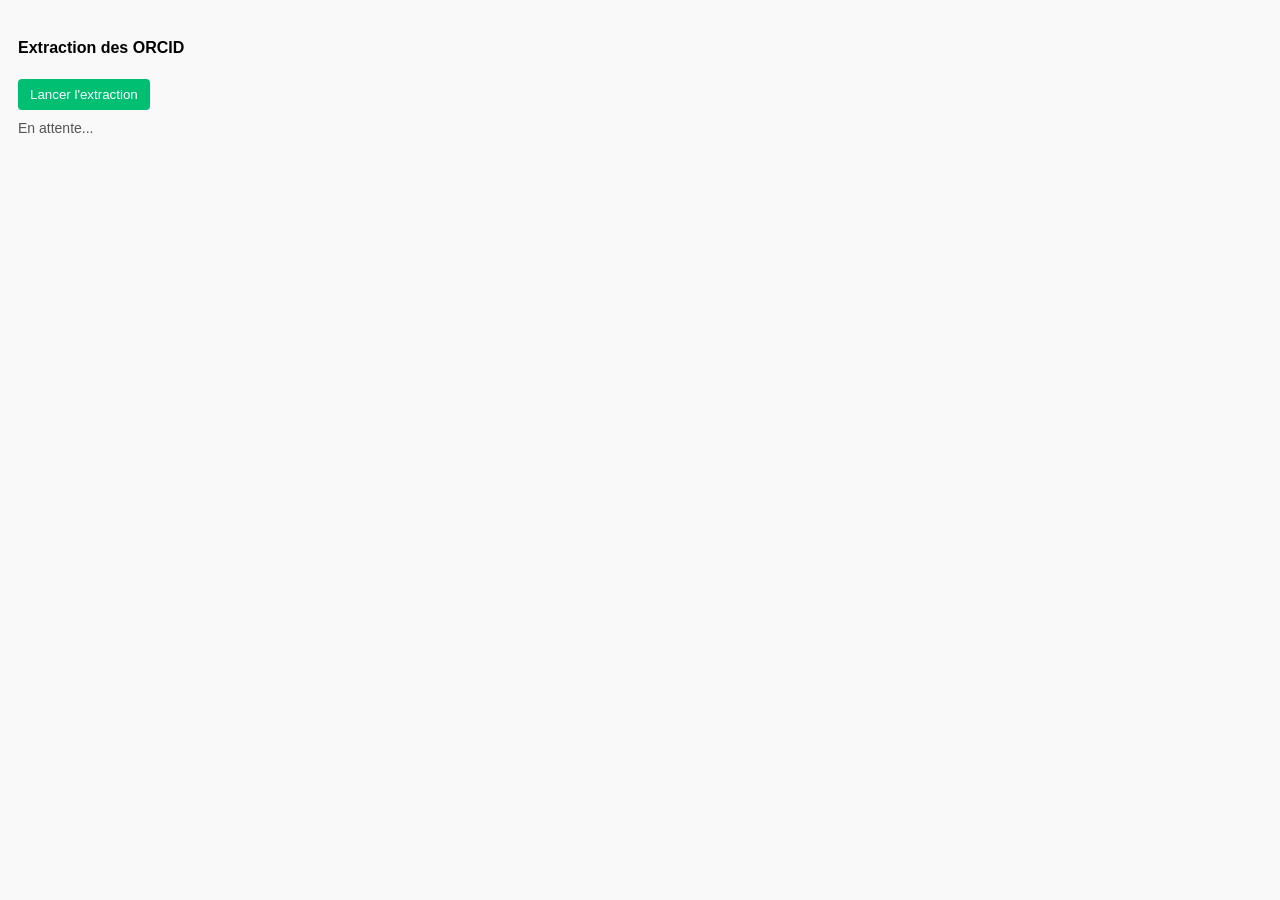
==== extractionReferences.html @ f9f58d0f "Add extractionReferences.html for references extraction" ====
<!DOCTYPE html>
<html lang="fr">
<head>
  <meta charset="UTF-8">
  <!-- Inclusion de l'API officielle Grist -->
  <script src="https://docs.getgrist.com/grist-plugin-api.js"></script>
  <style>
    body { font-family: sans-serif; padding: 10px; background: #f9f9f9; }
    button { padding: 8px 12px; background: #00bf73; color: white; border: none; border-radius: 4px; cursor: pointer; }
    button:hover { background: #009e5f; }
    #status { margin-top: 10px; font-size: 14px; color: #555; }
  </style>
</head>
<body>

  <h4>Extraction des ORCID</h4>
  <button id="compare-btn">Lancer l'extraction</button>
  <div id="status">En attente...</div>

  <script>
    // Initialise l'API Grist
    grist.ready({
      requiredAccess: 'full'
    });

    document.getElementById('compare-btn').addEventListener('click', async () => {
      const statusDiv = document.getElementById('status');
      statusDiv.innerText = "Extraction en cours...";

      try {
        // 1. Récupération des données des tables (Remplacez par vos IDs réels de tables)
        const tableOrcid = await grist.docApi.fetchTable('ListeOrcid');
        const tableIdRef = await grist.docApi.fetchTable('ListeIdref');
        const tableIdHal = await grist.docApi.fetchTable('ListeIdHal');
        const tableMembre = await grist.docApi.fetchTable('MembresParagraphe');
        const tableMembreLabo = await grist.docApi.fetchTable('ListeMembreLabo');
        // Listes pour stocker les IDs et les valeurs à mettre à jour
        const rowIds = [];
        const newValues = {
          resultat: [],
          orcid: [],
          idRef: [],
          idHal: [],
          lienOmk: [],
          idOmk: []
        };
        
        // 2. Indexation des Tables par sa clé pour une recherche rapide
        const mapTableOrcid = {};
        for (let i = 0; i < tableOrcid.id.length; i++) {
          const cleOrcid = tableOrcid.idOmk[i];
          mapTableOrcid[cleOrcid] = tableOrcid.orcid[i];
        }
        const mapTableIdref = {};
        for (let i = 0; i < tableIdRef.id.length; i++) {
          const cle = tableIdRef.idOmk[i];
          mapTableIdref[cle] = tableIdRef.idref[i];
        }
        const mapTableIdHal = {};
        for (let i = 0; i < tableIdHal.id.length; i++) {
          const cle = tableIdHal.idOmk[i];
          mapTableIdHal[cle] = tableIdHal.idHal[i];
        }

        const mapTableOmk = {};
        for (let i = 0; i < tableMembreLabo.id.length; i++) {
          const cle = tableMembreLabo.nom[i];
          mapTableOmk[cle] = {'labo':tableMembreLabo.labo[i],'idOmkLabo':tableMembreLabo.idOmkLabo[i],'idOmkMembre':tableMembreLabo.idOmkMembre[i]};
        }

        // 3. Comparaison et préparation des mises à jour pour la Table A
        const recordsToUpdate = [];

        for (let i = 0; i < tableMembre.id.length; i++) {
          const idMembre = tableMembre.id[i];
          const cleMembre = tableMembre.prenom[i]+" "+tableMembre.nom[i];
          let orcidMembre = "no",
            idRefMembre = "no",
            idHalMembre = "no",
            idOmkMembre = "no",
            omkMembre = "no",
            resultat = "OMK No";
          if (cleMembre in mapTableOmk) {
            let o = mapTableOmk[cleMembre];
            resultat = "OMK OK";
            omkMembre = "https://valorisation.humanum-p8.fr/admin/item/"+o.idOmkMembre;
            idOmkMembre = o.idOmkMembre;

            resultat += " - ";
            if (idOmkMembre in mapTableOrcid) {
              orcidMembre = mapTableOrcid[idOmkMembre].substr(6);
              resultat += "Orcid OK";
            }else resultat += "Orcid No"; 

            resultat += " - ";          
            if (idOmkMembre in mapTableIdref) {
              idRefMembre = mapTableIdref[idOmkMembre].substr(6);
              resultat += "idRef OK";
            }else resultat += "idRef No";
  
            resultat += " - ";          
            if (idOmkMembre in mapTableIdHal) {
              idHalMembre = mapTableIdHal[idOmkMembre].substr(7);
              resultat += "idHal OK";
            }else resultat += "idHal No";

          } 
          rowIds.push(idMembre);
          newValues.resultat.push(resultat);
          newValues.lienOmk.push(omkMembre);            
          newValues.idOmk.push(idOmkMembre);            
          newValues.orcid.push(orcidMembre);
          newValues.idRef.push(idRefMembre);
          newValues.idHal.push(idHalMembre);
        }
        
      // 4. Envoi de l'action en lot à Grist (Bulk Update)
      if (rowIds.length > 0) {
        await grist.docApi.applyUserActions([
          [
            "BulkUpdateRecord", // Action pour mettre à jour plusieurs lignes en une fois
            "MembresParagraphe",           // L'identifiant technique de votre Table A
            rowIds,             // Tableau des IDs des lignes à modifier [id1, id2, ...]
            newValues
          ]
        ]);
        statusDiv.innerText = `${rowIds.length} ligne(s) mise(s) à jour avec succès !`;
      } else {
        statusDiv.innerText = "Toutes les lignes sont déjà à jour. Aucune différence trouvée.";
      }

      } catch (error) {
        statusDiv.innerText = "Erreur : " + error.message;
        console.error(error);
      }
    });
  </script>
</body>
</html>
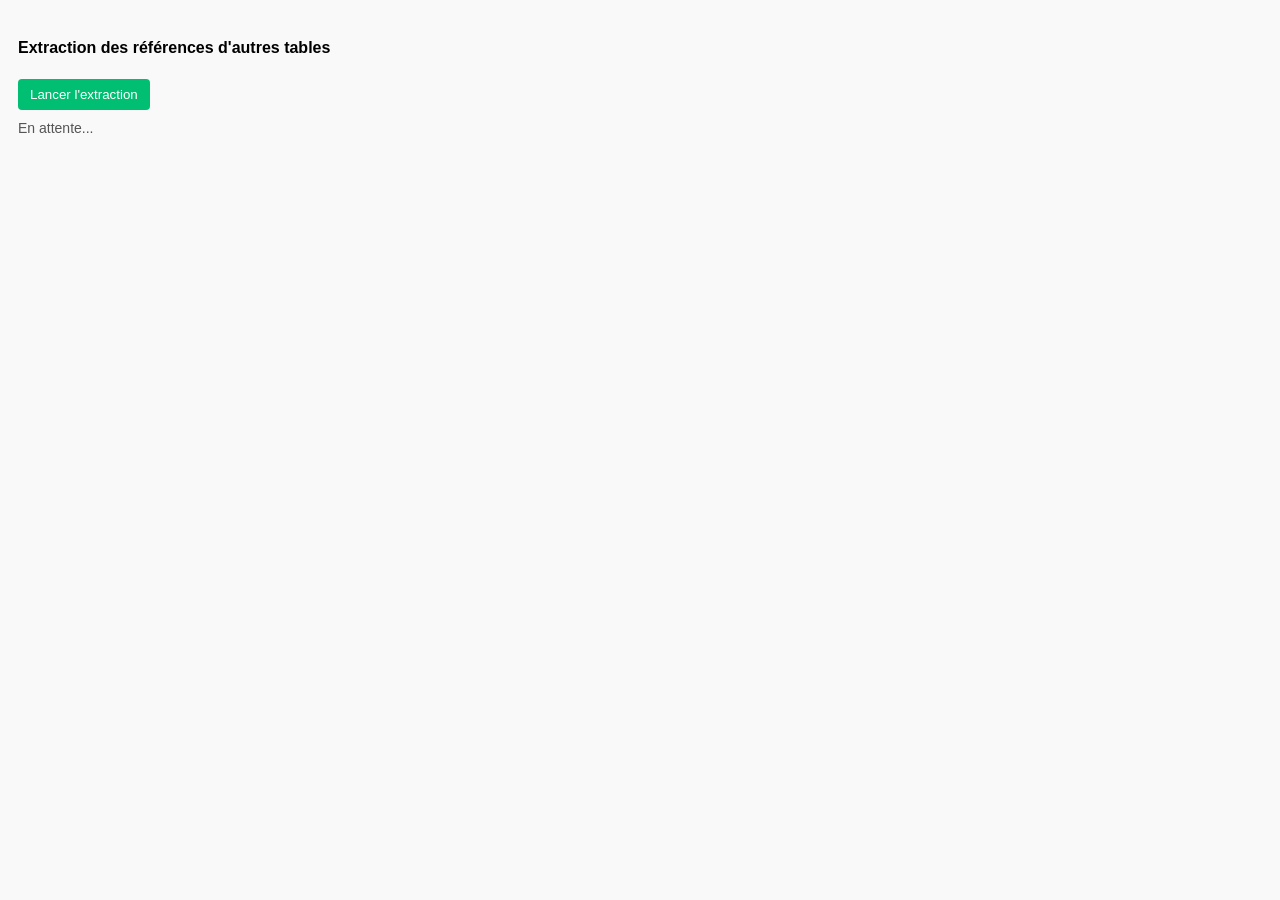
==== commit 92422c16: "Update header text for extraction references" ====
--- a/extractionReferences.html
+++ b/extractionReferences.html
@@ -13,7 +13,7 @@
 </head>
 <body>
 
-  <h4>Extraction des ORCID</h4>
+  <h4>Extraction des références d'autres tables</h4>
   <button id="compare-btn">Lancer l'extraction</button>
   <div id="status">En attente...</div>
 
